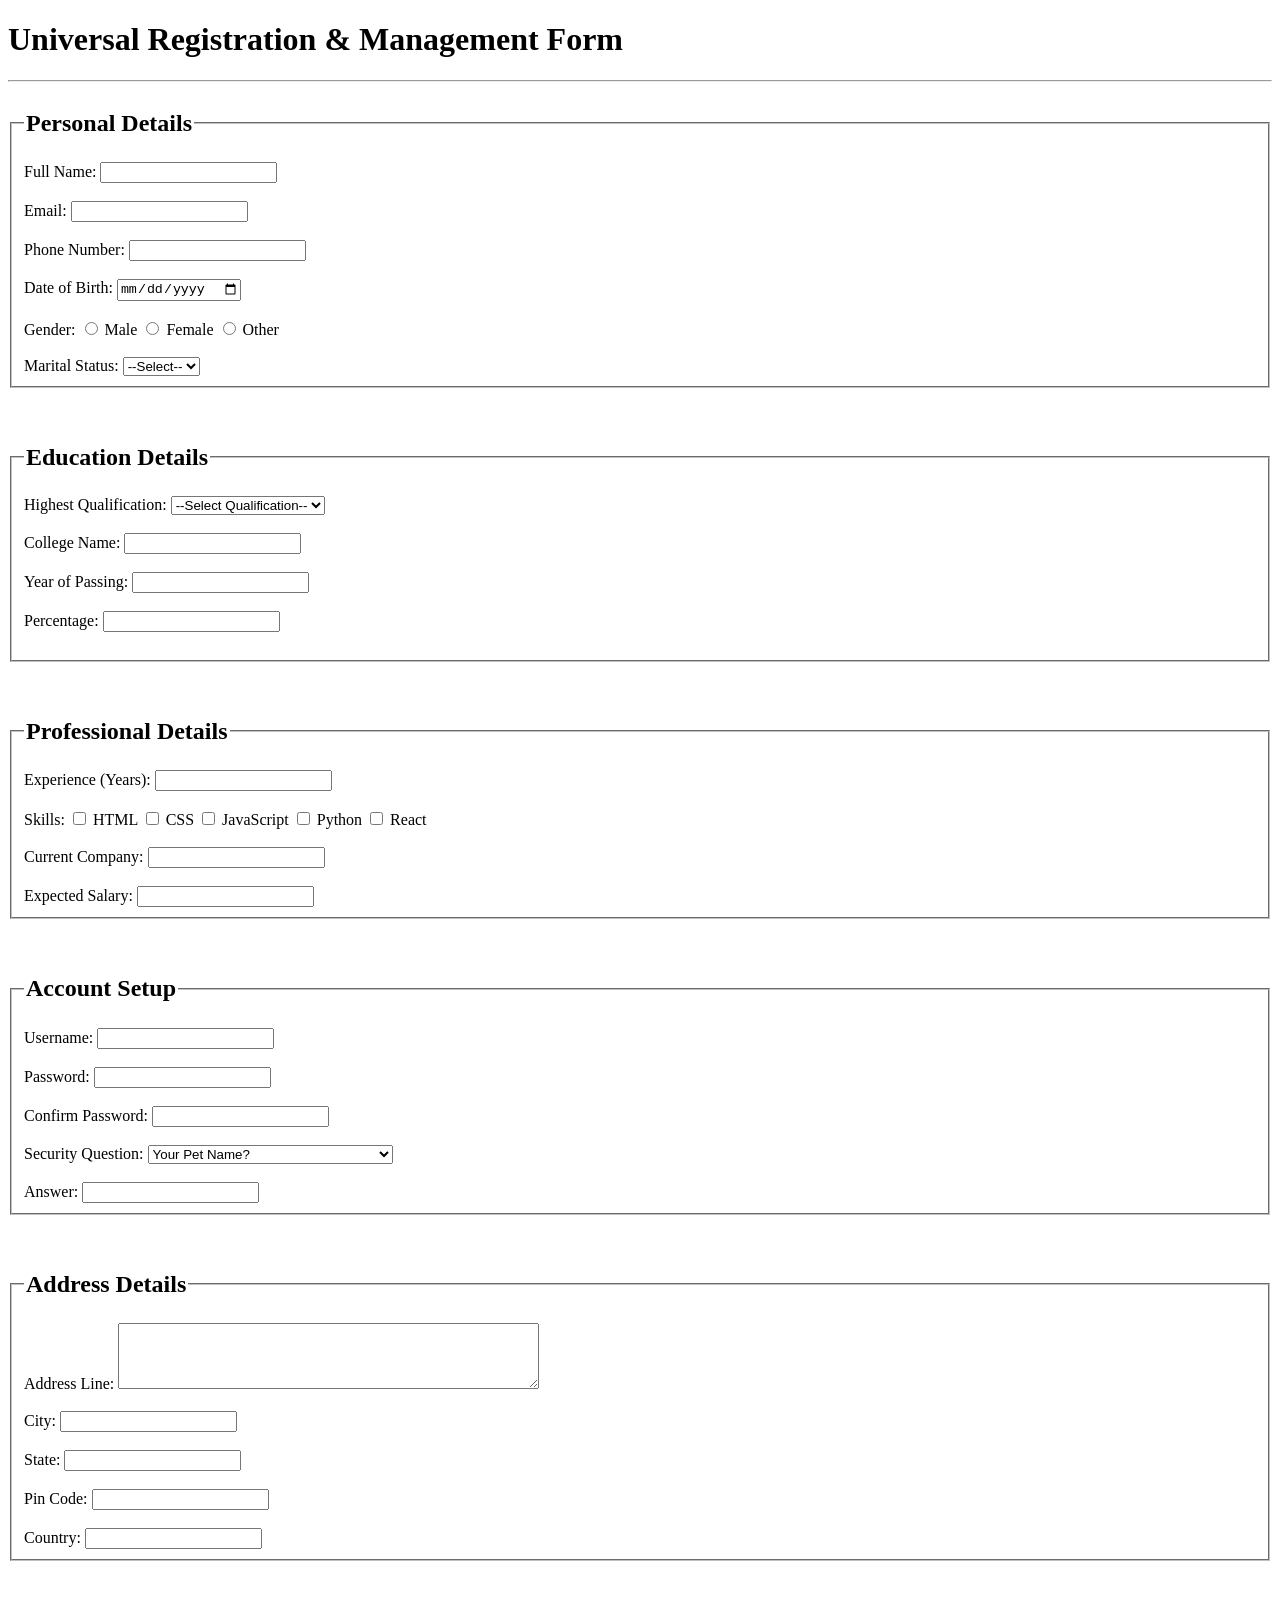
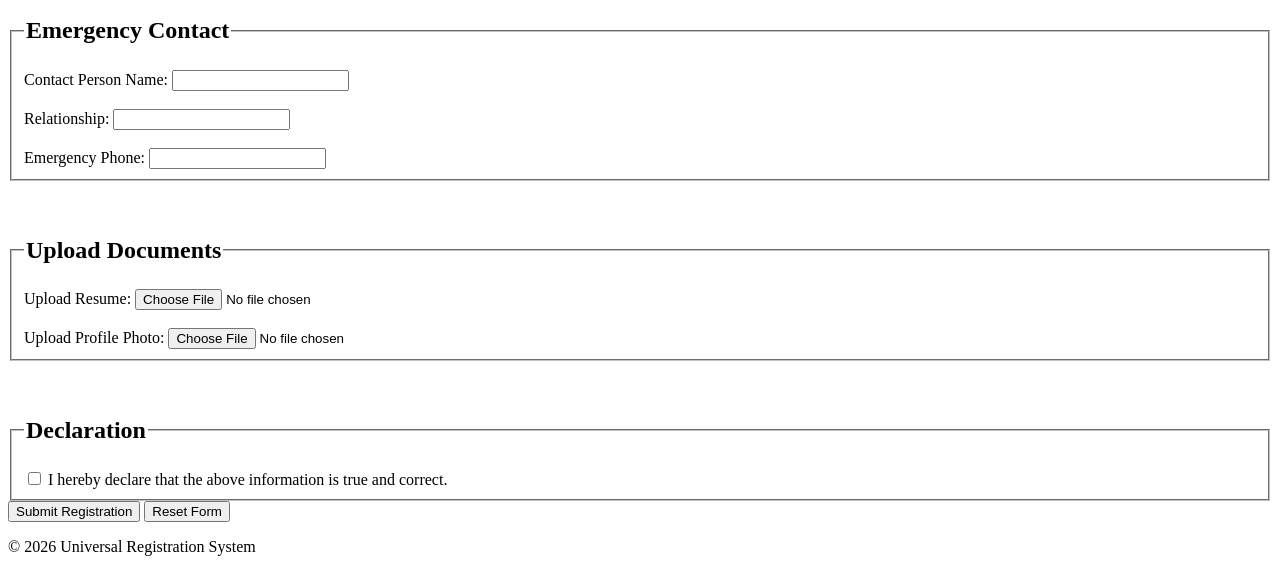
==== task2 forms.html @ e15a1848 "Add files via upload" ====
<!DOCTYPE html>
<html lang="en">
<head>
    <meta charset="UTF-8">
    <meta name="viewport" content="width=device-width, initial-scale=1.0">
    <title>Document</title>
</head>
<body>
    <h1>Universal Registration & Management Form</h1>
    <hr>
    <fieldset><legend><h2>Personal Details</h2></legend>
    <form action="Submit">
        <label for="name">Full Name:</label>
        <input type="text" id="name" name="name" required>
        <br><br>
        <label for="email">Email:</label>   
        <input type="email" id="email" name="email" required>
        <br><br>
        <label for="phone">Phone Number:</label>
        <input type="tel" id="phone" name="phone" required>
        <br><br>
        <label for="dob">Date of Birth:</label>
        <input type="date" id="dob" name="dob" required>
        <br><br>
        <label for="gender">Gender:</label>
        <input type="radio" id="male" name="gender" value="male" required>
        <label for="male">Male</label>
        <input type="radio" id="female" name="gender" value="female" required>  
        <label for="female">Female</label>
        <input type="radio" id="Other" name="gender" value="other" required>  
        <label for="Other">Other</label>
        <br><br>
        <label for="Marital Status">Marital Status:</label>
        <select id="Marital Status" name="Marital Status">
            <option value="--select--">--Select--</option>
            <option value="single">Single</option>
            <option value="married">Married</option>
            <option value="divorced">Divorced</option>
        </select>
    </form>
    </fieldset>
    <br><br>
    <fieldset><legend><h2>Education Details</h2></legend>
    <form action="Submit">
        <label for="Highest Qualification">Highest Qualification:</label>
        <select id="Highest Qualification" name="Highest Qualification">
            <option value="Select Qualification">--Select Qualification--</option>
            <option value="10th">10th</option>
            <option value="12th">12th</option>
            <option value="Bachelor's">Bachelor's</option>
            <option value="Master's">Master's</option>
        </select>
        <br><br>
        <label for="University/College">College Name:</label>
        <input type="text" id="University/College" name="University/College" required>
        <br><br>
        <label for="Year of Passing">Year of Passing:</label>
        <input type="number" id="Year of Passing" name="Year of Passing" required>
        <br><br>
        <label for="CGPA/Percentage">Percentage:</label>
        <input type="number" id="CGPA/Percentage" name="CGPA/Percentage" required>
        <br><br>
    </form>
    </fieldset>
    <br><br>
    <fieldset><legend><h2>Professional Details</h2></legend>
    <form action="Submit">
        <label for="Experience">Experience (Years):</label>
        <input type="number" id="Experience" name="Experience" required>
        <br><br>
        <label for="Skills">Skills:</label>
        <input type="checkbox" id="Skills" name="Skills" value="HTML">
        <label for="Skills">HTML</label>
        <input type="checkbox" id="Skills" name="Skills" value="CSS">
        <label for="Skills">CSS</label>
        <input type="checkbox" id="Skills" name="Skills" value="JavaScript">
        <label for="Skills">JavaScript</label>
        <input type="checkbox" id="Skills" name="Skills" value="Python">
        <label for="Skills">Python</label>  
        <input type="checkbox" id="Skills" name="Skills" value="React">
        <label for="Skills">React</label>
        <br><br>
        <label for="Current Company">Current Company:</label>
        <input type="text" id="Current Company" name="Current Company" required>
        <br><br>
        <label for="Expected Salary">Expected Salary:</label>
        <input type="number" id="Expected Salary" name="Expected Salary" required>
    </fieldset>
     <br><br>
    <fieldset><legend><h2>Account Setup</h2></legend>
        <label for="Username">Username:</label>
        <input type="text" id="Username" name="Username" required>
        <br><br>
        <label for="Password">Password:</label>
        <input type="password" id="Password" name="Password" required>
        <br><br>
        <label for="Confirm Password">Confirm Password:</label>
        <input type="password" id="Confirm Password" name="Confirm Password" required>
        <br><br>
        <label for="Security Question">Security Question:</label>
        <select id="Security Question" name="Security Question">
            <option value="Your pet's name?">Your Pet Name?</option>
            <option value="What is your mother's maiden name?">What is your mother's maiden name?</option>
            <option value="What is the name of your first school?">What is the name of your first school?</option>
        </select>
        <br><br>
        <label for="Answer">Answer:</label>
        <input type="text" id="Answer" name="Answer" required>
    </fieldset>
     <br><br>
    <fieldset><legend><h2>Address Details</h2></legend>
        <label for="Address">Address Line:</label>
        <textarea id="Address" name="Address" rows="4" cols="50" required></textarea>
        <br><br>
        <label for="City">City:</label>
        <input type="text" id="City" name="City" required>
        <br><br>
        <label for="State">State:</label>
        <input type="text" id="State" name="State" required>
        <br><br>
        <label for="PinCode">Pin Code:</label>
        <input type="number" id="PinCode" name="PinCode" required>
        <br><br>
        <label for="Country">Country:</label>
        <input type="text" id="Country" name="Country" required>
    </fieldset>
     <br><br>
    <fieldset><legend><h2>Emergency Contact</h2></legend>
        <label for="Contact Person Name">Contact Person Name:</label>
        <input type="text" id="Contact Person Name" name="Contact Person Name" required>
        <br><br>
        <label for="Relationship">Relationship:</label>
        <input type="text" id="Relationship" name="Relationship" required>
        <br><br>
        <label for="Emergency Phone">Emergency Phone:</label>
        <input type="tel" id="Emergency Phone" name="Emergency Phone" required>
    </fieldset>
     <br><br>
    <fieldset><legend><h2>Upload Documents</h2></legend>
        <label for="Upload Resume">Upload Resume:</label>
        <input type="file" id="Resume" name="Resume" required>
        <br><br>
        <label for="Upload ProfilePhoto">Upload Profile Photo:</label>
        <input type="file" id="ProfilePhoto" name="ProfilePhoto" required>
    </fieldset>
     <br><br>
    <fieldset><legend><h2>Declaration</h2></legend>
        <input type="checkbox" id="Declaration" name="Declaration" required>
        <label for="Declaration">I hereby declare that the above information is true and correct.</label>
    </fieldset>
    <button type="submit">Submit Registration</button>
    <button type="reset">Reset Form</button>
    <footer>
        <p>&copy; 2026 Universal Registration System</p>
    </footer>

</body>
</html>
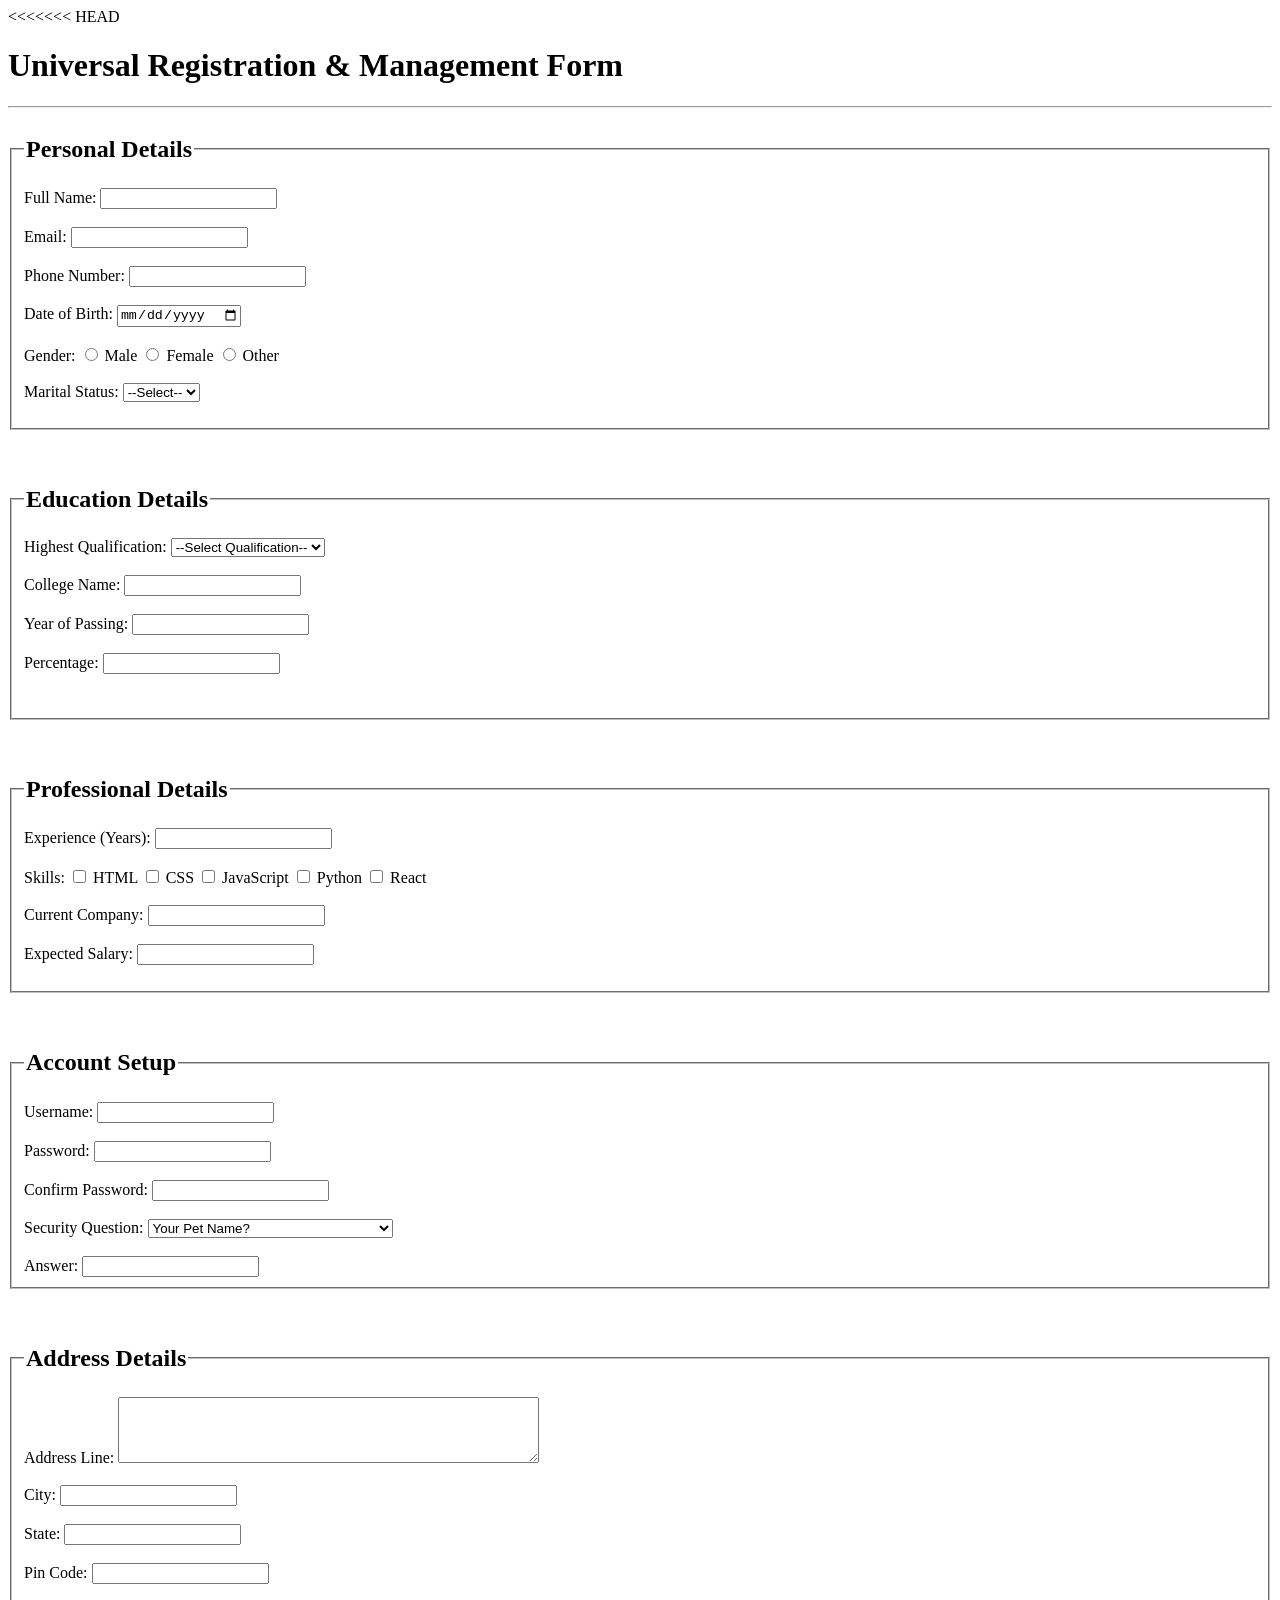
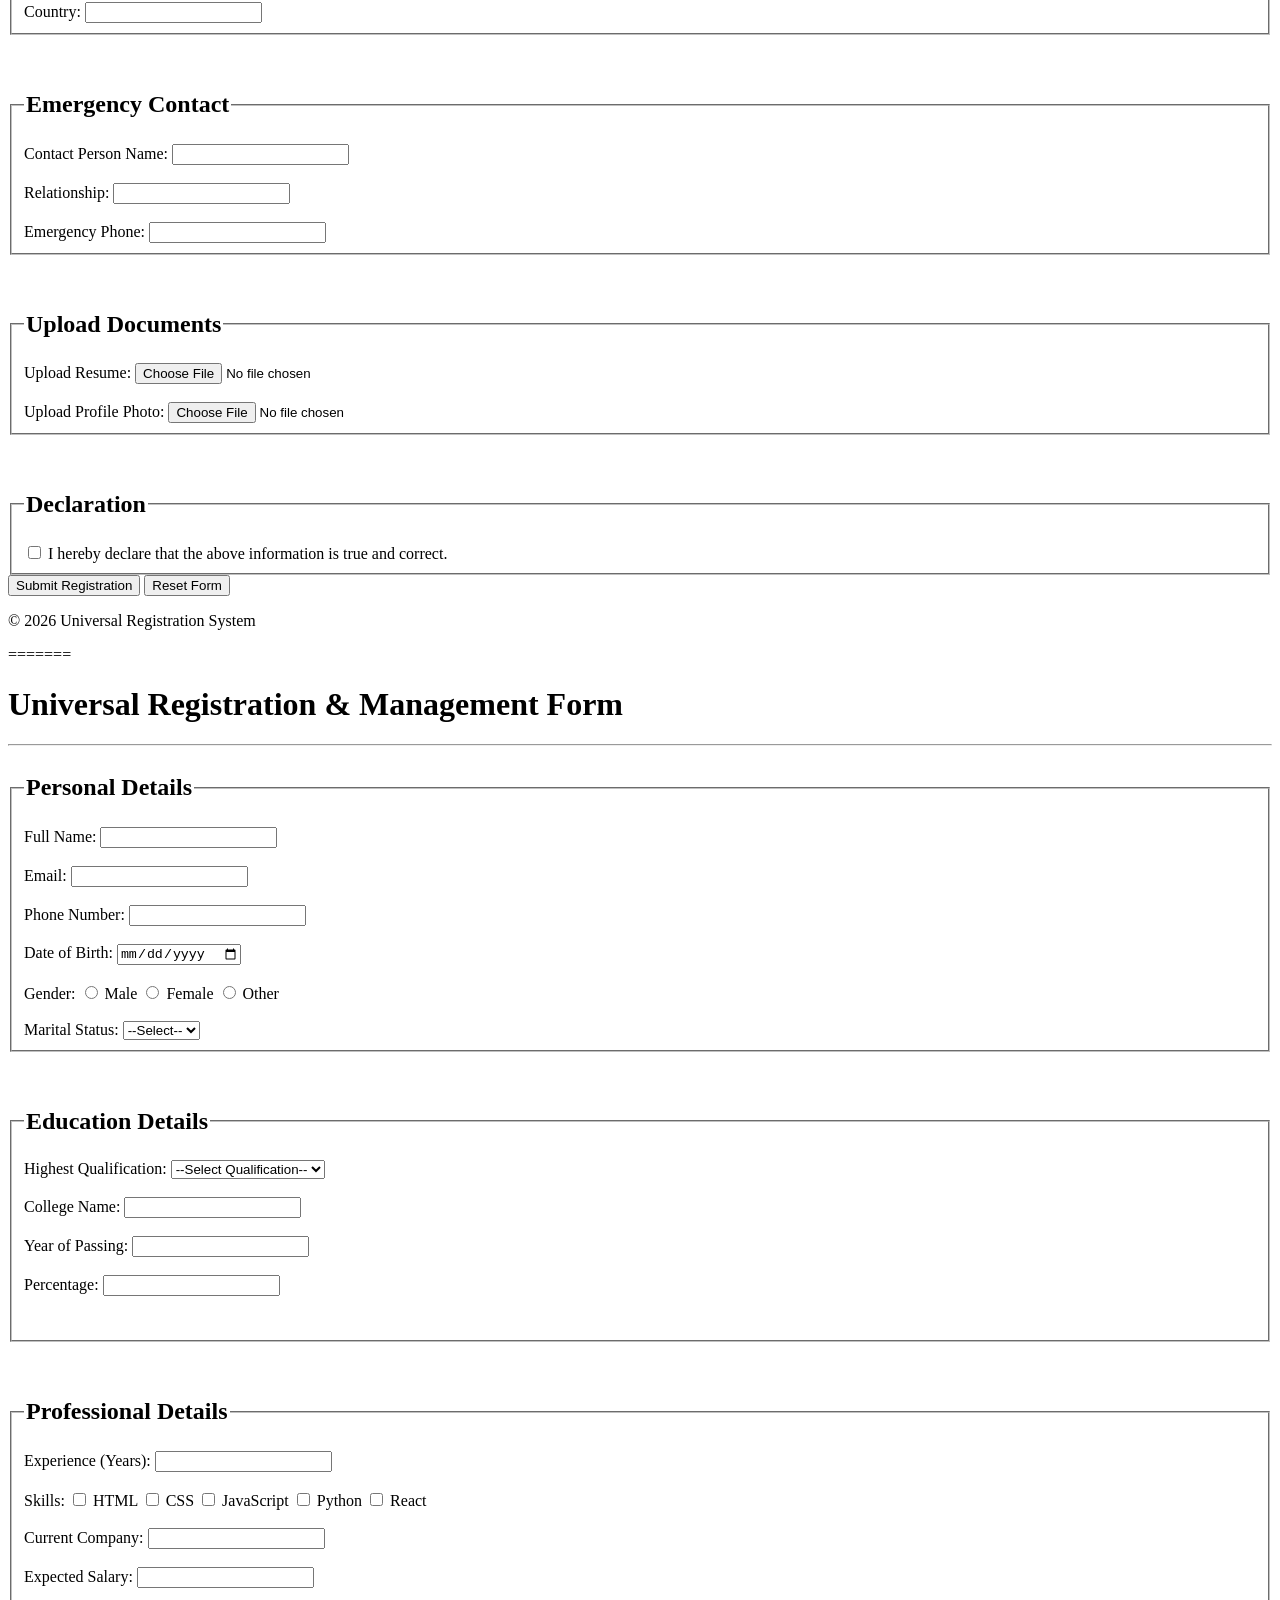
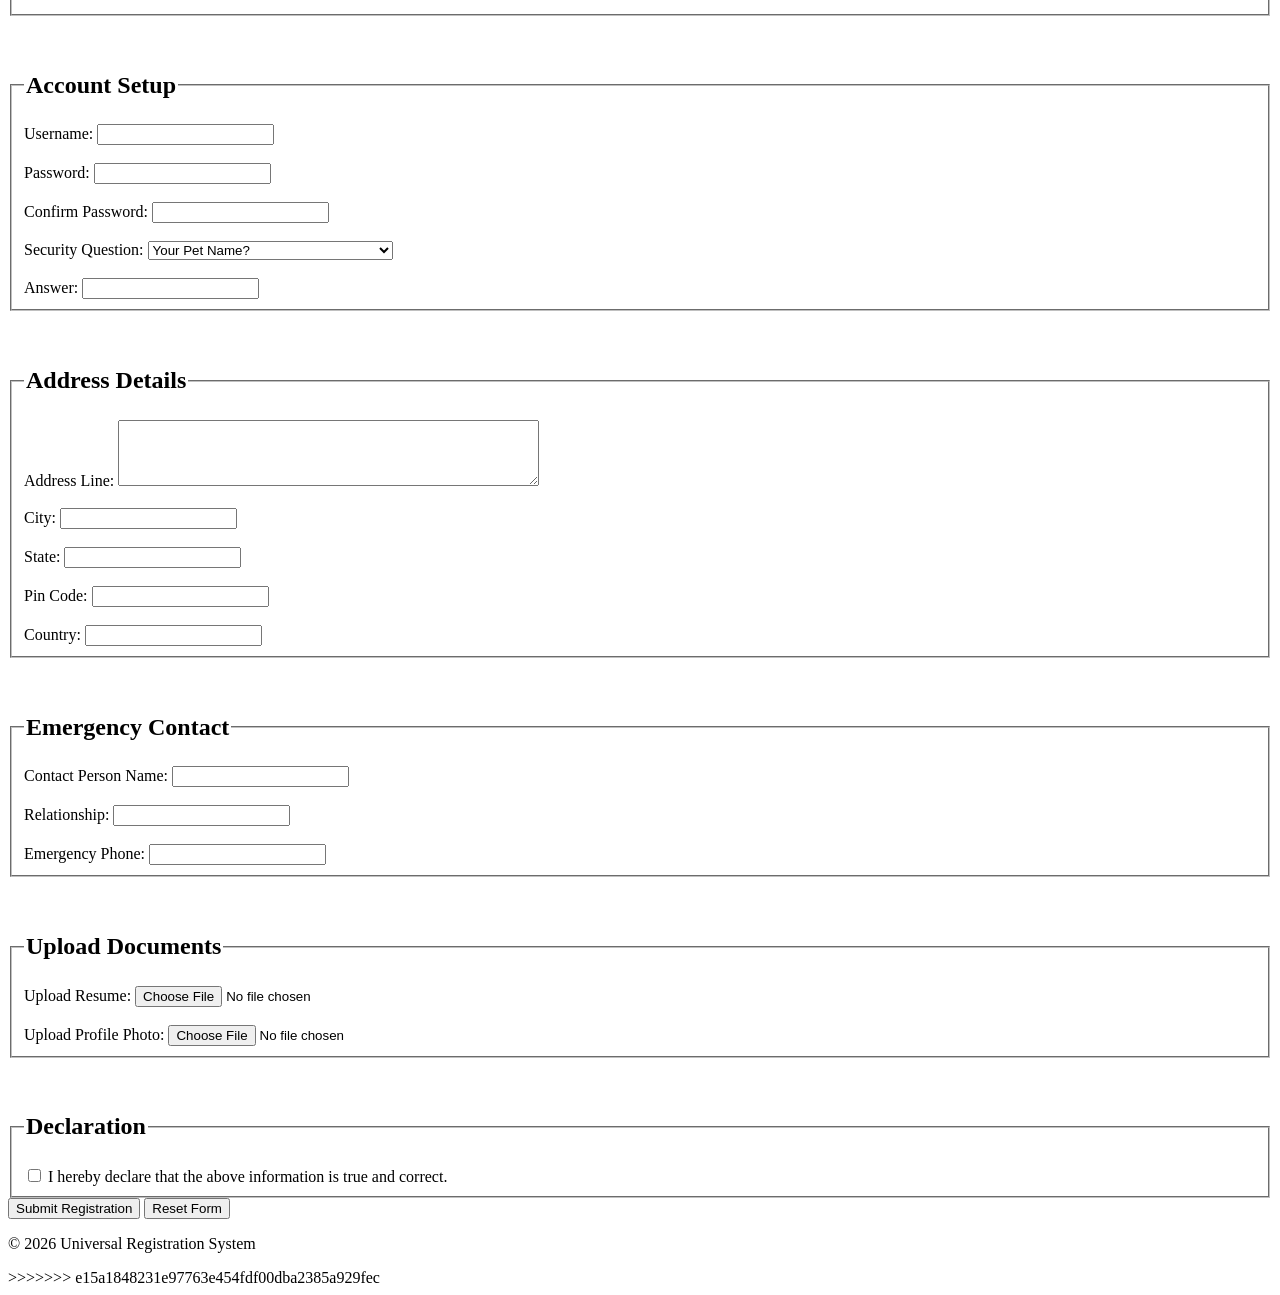
==== commit d8a3cb61: "Merge branch 'main' of https://github.com/Madhan-112/Batch-31" ====
--- a/task2 forms.html
+++ b/task2 forms.html
@@ -1,158 +1,318 @@
-<!DOCTYPE html>
-<html lang="en">
-<head>
-    <meta charset="UTF-8">
-    <meta name="viewport" content="width=device-width, initial-scale=1.0">
-    <title>Document</title>
-</head>
-<body>
-    <h1>Universal Registration & Management Form</h1>
-    <hr>
-    <fieldset><legend><h2>Personal Details</h2></legend>
-    <form action="Submit">
-        <label for="name">Full Name:</label>
-        <input type="text" id="name" name="name" required>
-        <br><br>
-        <label for="email">Email:</label>   
-        <input type="email" id="email" name="email" required>
-        <br><br>
-        <label for="phone">Phone Number:</label>
-        <input type="tel" id="phone" name="phone" required>
-        <br><br>
-        <label for="dob">Date of Birth:</label>
-        <input type="date" id="dob" name="dob" required>
-        <br><br>
-        <label for="gender">Gender:</label>
-        <input type="radio" id="male" name="gender" value="male" required>
-        <label for="male">Male</label>
-        <input type="radio" id="female" name="gender" value="female" required>  
-        <label for="female">Female</label>
-        <input type="radio" id="Other" name="gender" value="other" required>  
-        <label for="Other">Other</label>
-        <br><br>
-        <label for="Marital Status">Marital Status:</label>
-        <select id="Marital Status" name="Marital Status">
-            <option value="--select--">--Select--</option>
-            <option value="single">Single</option>
-            <option value="married">Married</option>
-            <option value="divorced">Divorced</option>
-        </select>
-    </form>
-    </fieldset>
-    <br><br>
-    <fieldset><legend><h2>Education Details</h2></legend>
-    <form action="Submit">
-        <label for="Highest Qualification">Highest Qualification:</label>
-        <select id="Highest Qualification" name="Highest Qualification">
-            <option value="Select Qualification">--Select Qualification--</option>
-            <option value="10th">10th</option>
-            <option value="12th">12th</option>
-            <option value="Bachelor's">Bachelor's</option>
-            <option value="Master's">Master's</option>
-        </select>
-        <br><br>
-        <label for="University/College">College Name:</label>
-        <input type="text" id="University/College" name="University/College" required>
-        <br><br>
-        <label for="Year of Passing">Year of Passing:</label>
-        <input type="number" id="Year of Passing" name="Year of Passing" required>
-        <br><br>
-        <label for="CGPA/Percentage">Percentage:</label>
-        <input type="number" id="CGPA/Percentage" name="CGPA/Percentage" required>
-        <br><br>
-    </form>
-    </fieldset>
-    <br><br>
-    <fieldset><legend><h2>Professional Details</h2></legend>
-    <form action="Submit">
-        <label for="Experience">Experience (Years):</label>
-        <input type="number" id="Experience" name="Experience" required>
-        <br><br>
-        <label for="Skills">Skills:</label>
-        <input type="checkbox" id="Skills" name="Skills" value="HTML">
-        <label for="Skills">HTML</label>
-        <input type="checkbox" id="Skills" name="Skills" value="CSS">
-        <label for="Skills">CSS</label>
-        <input type="checkbox" id="Skills" name="Skills" value="JavaScript">
-        <label for="Skills">JavaScript</label>
-        <input type="checkbox" id="Skills" name="Skills" value="Python">
-        <label for="Skills">Python</label>  
-        <input type="checkbox" id="Skills" name="Skills" value="React">
-        <label for="Skills">React</label>
-        <br><br>
-        <label for="Current Company">Current Company:</label>
-        <input type="text" id="Current Company" name="Current Company" required>
-        <br><br>
-        <label for="Expected Salary">Expected Salary:</label>
-        <input type="number" id="Expected Salary" name="Expected Salary" required>
-    </fieldset>
-     <br><br>
-    <fieldset><legend><h2>Account Setup</h2></legend>
-        <label for="Username">Username:</label>
-        <input type="text" id="Username" name="Username" required>
-        <br><br>
-        <label for="Password">Password:</label>
-        <input type="password" id="Password" name="Password" required>
-        <br><br>
-        <label for="Confirm Password">Confirm Password:</label>
-        <input type="password" id="Confirm Password" name="Confirm Password" required>
-        <br><br>
-        <label for="Security Question">Security Question:</label>
-        <select id="Security Question" name="Security Question">
-            <option value="Your pet's name?">Your Pet Name?</option>
-            <option value="What is your mother's maiden name?">What is your mother's maiden name?</option>
-            <option value="What is the name of your first school?">What is the name of your first school?</option>
-        </select>
-        <br><br>
-        <label for="Answer">Answer:</label>
-        <input type="text" id="Answer" name="Answer" required>
-    </fieldset>
-     <br><br>
-    <fieldset><legend><h2>Address Details</h2></legend>
-        <label for="Address">Address Line:</label>
-        <textarea id="Address" name="Address" rows="4" cols="50" required></textarea>
-        <br><br>
-        <label for="City">City:</label>
-        <input type="text" id="City" name="City" required>
-        <br><br>
-        <label for="State">State:</label>
-        <input type="text" id="State" name="State" required>
-        <br><br>
-        <label for="PinCode">Pin Code:</label>
-        <input type="number" id="PinCode" name="PinCode" required>
-        <br><br>
-        <label for="Country">Country:</label>
-        <input type="text" id="Country" name="Country" required>
-    </fieldset>
-     <br><br>
-    <fieldset><legend><h2>Emergency Contact</h2></legend>
-        <label for="Contact Person Name">Contact Person Name:</label>
-        <input type="text" id="Contact Person Name" name="Contact Person Name" required>
-        <br><br>
-        <label for="Relationship">Relationship:</label>
-        <input type="text" id="Relationship" name="Relationship" required>
-        <br><br>
-        <label for="Emergency Phone">Emergency Phone:</label>
-        <input type="tel" id="Emergency Phone" name="Emergency Phone" required>
-    </fieldset>
-     <br><br>
-    <fieldset><legend><h2>Upload Documents</h2></legend>
-        <label for="Upload Resume">Upload Resume:</label>
-        <input type="file" id="Resume" name="Resume" required>
-        <br><br>
-        <label for="Upload ProfilePhoto">Upload Profile Photo:</label>
-        <input type="file" id="ProfilePhoto" name="ProfilePhoto" required>
-    </fieldset>
-     <br><br>
-    <fieldset><legend><h2>Declaration</h2></legend>
-        <input type="checkbox" id="Declaration" name="Declaration" required>
-        <label for="Declaration">I hereby declare that the above information is true and correct.</label>
-    </fieldset>
-    <button type="submit">Submit Registration</button>
-    <button type="reset">Reset Form</button>
-    <footer>
-        <p>&copy; 2026 Universal Registration System</p>
-    </footer>
-
-</body>
+<<<<<<< HEAD
+<!DOCTYPE html>
+<html lang="en">
+<head>
+    <meta charset="UTF-8">
+    <meta name="viewport" content="width=device-width, initial-scale=1.0">
+    <title>Document</title>
+</head>
+<body>
+    <h1>Universal Registration & Management Form</h1>
+    <hr>
+    <fieldset><legend><h2>Personal Details</h2></legend>
+    <form action="Submit">
+        <label for="name">Full Name:</label>
+        <input type="text" id="name" name="name" required>
+        <br><br>
+        <label for="email">Email:</label>   
+        <input type="email" id="email" name="email" required>
+        <br><br>
+        <label for="phone">Phone Number:</label>
+        <input type="tel" id="phone" name="phone" required>
+        <br><br>
+        <label for="dob">Date of Birth:</label>
+        <input type="date" id="dob" name="dob" required>
+        <br><br>
+        <label for="gender">Gender:</label>
+        <input type="radio" id="male" name="gender" value="male" required>
+        <label for="male">Male</label>
+        <input type="radio" id="female" name="gender" value="female" required>  
+        <label for="female">Female</label>
+        <input type="radio" id="Other" name="gender" value="other" required>  
+        <label for="Other">Other</label>
+        <br><br>
+        <label for="Marital Status">Marital Status:</label>
+        <select id="Marital Status" name="Marital Status">
+            <option value="--select--">--Select--</option>
+            <option value="single">Single</option>
+            <option value="married">Married</option>
+            <option value="divorced">Divorced</option>
+        </select>
+    </form>
+    </fieldset>
+    <br><br>
+    <fieldset><legend><h2>Education Details</h2></legend>
+    <form action="Submit">
+        <label for="Highest Qualification">Highest Qualification:</label>
+        <select id="Highest Qualification" name="Highest Qualification">
+            <option value="Select Qualification">--Select Qualification--</option>
+            <option value="10th">10th</option>
+            <option value="12th">12th</option>
+            <option value="Bachelor's">Bachelor's</option>
+            <option value="Master's">Master's</option>
+        </select>
+        <br><br>
+        <label for="University/College">College Name:</label>
+        <input type="text" id="University/College" name="University/College" required>
+        <br><br>
+        <label for="Year of Passing">Year of Passing:</label>
+        <input type="number" id="Year of Passing" name="Year of Passing" required>
+        <br><br>
+        <label for="CGPA/Percentage">Percentage:</label>
+        <input type="number" id="CGPA/Percentage" name="CGPA/Percentage" required>
+        <br><br>
+    </form>
+    </fieldset>
+    <br><br>
+    <fieldset><legend><h2>Professional Details</h2></legend>
+    <form action="Submit">
+        <label for="Experience">Experience (Years):</label>
+        <input type="number" id="Experience" name="Experience" required>
+        <br><br>
+        <label for="Skills">Skills:</label>
+        <input type="checkbox" id="Skills" name="Skills" value="HTML">
+        <label for="Skills">HTML</label>
+        <input type="checkbox" id="Skills" name="Skills" value="CSS">
+        <label for="Skills">CSS</label>
+        <input type="checkbox" id="Skills" name="Skills" value="JavaScript">
+        <label for="Skills">JavaScript</label>
+        <input type="checkbox" id="Skills" name="Skills" value="Python">
+        <label for="Skills">Python</label>  
+        <input type="checkbox" id="Skills" name="Skills" value="React">
+        <label for="Skills">React</label>
+        <br><br>
+        <label for="Current Company">Current Company:</label>
+        <input type="text" id="Current Company" name="Current Company" required>
+        <br><br>
+        <label for="Expected Salary">Expected Salary:</label>
+        <input type="number" id="Expected Salary" name="Expected Salary" required>
+    </fieldset>
+     <br><br>
+    <fieldset><legend><h2>Account Setup</h2></legend>
+        <label for="Username">Username:</label>
+        <input type="text" id="Username" name="Username" required>
+        <br><br>
+        <label for="Password">Password:</label>
+        <input type="password" id="Password" name="Password" required>
+        <br><br>
+        <label for="Confirm Password">Confirm Password:</label>
+        <input type="password" id="Confirm Password" name="Confirm Password" required>
+        <br><br>
+        <label for="Security Question">Security Question:</label>
+        <select id="Security Question" name="Security Question">
+            <option value="Your pet's name?">Your Pet Name?</option>
+            <option value="What is your mother's maiden name?">What is your mother's maiden name?</option>
+            <option value="What is the name of your first school?">What is the name of your first school?</option>
+        </select>
+        <br><br>
+        <label for="Answer">Answer:</label>
+        <input type="text" id="Answer" name="Answer" required>
+    </fieldset>
+     <br><br>
+    <fieldset><legend><h2>Address Details</h2></legend>
+        <label for="Address">Address Line:</label>
+        <textarea id="Address" name="Address" rows="4" cols="50" required></textarea>
+        <br><br>
+        <label for="City">City:</label>
+        <input type="text" id="City" name="City" required>
+        <br><br>
+        <label for="State">State:</label>
+        <input type="text" id="State" name="State" required>
+        <br><br>
+        <label for="PinCode">Pin Code:</label>
+        <input type="number" id="PinCode" name="PinCode" required>
+        <br><br>
+        <label for="Country">Country:</label>
+        <input type="text" id="Country" name="Country" required>
+    </fieldset>
+     <br><br>
+    <fieldset><legend><h2>Emergency Contact</h2></legend>
+        <label for="Contact Person Name">Contact Person Name:</label>
+        <input type="text" id="Contact Person Name" name="Contact Person Name" required>
+        <br><br>
+        <label for="Relationship">Relationship:</label>
+        <input type="text" id="Relationship" name="Relationship" required>
+        <br><br>
+        <label for="Emergency Phone">Emergency Phone:</label>
+        <input type="tel" id="Emergency Phone" name="Emergency Phone" required>
+    </fieldset>
+     <br><br>
+    <fieldset><legend><h2>Upload Documents</h2></legend>
+        <label for="Upload Resume">Upload Resume:</label>
+        <input type="file" id="Resume" name="Resume" required>
+        <br><br>
+        <label for="Upload ProfilePhoto">Upload Profile Photo:</label>
+        <input type="file" id="ProfilePhoto" name="ProfilePhoto" required>
+    </fieldset>
+     <br><br>
+    <fieldset><legend><h2>Declaration</h2></legend>
+        <input type="checkbox" id="Declaration" name="Declaration" required>
+        <label for="Declaration">I hereby declare that the above information is true and correct.</label>
+    </fieldset>
+    <button type="submit">Submit Registration</button>
+    <button type="reset">Reset Form</button>
+    <footer>
+        <p>&copy; 2026 Universal Registration System</p>
+    </footer>
+
+</body>
+=======
+<!DOCTYPE html>
+<html lang="en">
+<head>
+    <meta charset="UTF-8">
+    <meta name="viewport" content="width=device-width, initial-scale=1.0">
+    <title>Document</title>
+</head>
+<body>
+    <h1>Universal Registration & Management Form</h1>
+    <hr>
+    <fieldset><legend><h2>Personal Details</h2></legend>
+    <form action="Submit">
+        <label for="name">Full Name:</label>
+        <input type="text" id="name" name="name" required>
+        <br><br>
+        <label for="email">Email:</label>   
+        <input type="email" id="email" name="email" required>
+        <br><br>
+        <label for="phone">Phone Number:</label>
+        <input type="tel" id="phone" name="phone" required>
+        <br><br>
+        <label for="dob">Date of Birth:</label>
+        <input type="date" id="dob" name="dob" required>
+        <br><br>
+        <label for="gender">Gender:</label>
+        <input type="radio" id="male" name="gender" value="male" required>
+        <label for="male">Male</label>
+        <input type="radio" id="female" name="gender" value="female" required>  
+        <label for="female">Female</label>
+        <input type="radio" id="Other" name="gender" value="other" required>  
+        <label for="Other">Other</label>
+        <br><br>
+        <label for="Marital Status">Marital Status:</label>
+        <select id="Marital Status" name="Marital Status">
+            <option value="--select--">--Select--</option>
+            <option value="single">Single</option>
+            <option value="married">Married</option>
+            <option value="divorced">Divorced</option>
+        </select>
+    </form>
+    </fieldset>
+    <br><br>
+    <fieldset><legend><h2>Education Details</h2></legend>
+    <form action="Submit">
+        <label for="Highest Qualification">Highest Qualification:</label>
+        <select id="Highest Qualification" name="Highest Qualification">
+            <option value="Select Qualification">--Select Qualification--</option>
+            <option value="10th">10th</option>
+            <option value="12th">12th</option>
+            <option value="Bachelor's">Bachelor's</option>
+            <option value="Master's">Master's</option>
+        </select>
+        <br><br>
+        <label for="University/College">College Name:</label>
+        <input type="text" id="University/College" name="University/College" required>
+        <br><br>
+        <label for="Year of Passing">Year of Passing:</label>
+        <input type="number" id="Year of Passing" name="Year of Passing" required>
+        <br><br>
+        <label for="CGPA/Percentage">Percentage:</label>
+        <input type="number" id="CGPA/Percentage" name="CGPA/Percentage" required>
+        <br><br>
+    </form>
+    </fieldset>
+    <br><br>
+    <fieldset><legend><h2>Professional Details</h2></legend>
+    <form action="Submit">
+        <label for="Experience">Experience (Years):</label>
+        <input type="number" id="Experience" name="Experience" required>
+        <br><br>
+        <label for="Skills">Skills:</label>
+        <input type="checkbox" id="Skills" name="Skills" value="HTML">
+        <label for="Skills">HTML</label>
+        <input type="checkbox" id="Skills" name="Skills" value="CSS">
+        <label for="Skills">CSS</label>
+        <input type="checkbox" id="Skills" name="Skills" value="JavaScript">
+        <label for="Skills">JavaScript</label>
+        <input type="checkbox" id="Skills" name="Skills" value="Python">
+        <label for="Skills">Python</label>  
+        <input type="checkbox" id="Skills" name="Skills" value="React">
+        <label for="Skills">React</label>
+        <br><br>
+        <label for="Current Company">Current Company:</label>
+        <input type="text" id="Current Company" name="Current Company" required>
+        <br><br>
+        <label for="Expected Salary">Expected Salary:</label>
+        <input type="number" id="Expected Salary" name="Expected Salary" required>
+    </fieldset>
+     <br><br>
+    <fieldset><legend><h2>Account Setup</h2></legend>
+        <label for="Username">Username:</label>
+        <input type="text" id="Username" name="Username" required>
+        <br><br>
+        <label for="Password">Password:</label>
+        <input type="password" id="Password" name="Password" required>
+        <br><br>
+        <label for="Confirm Password">Confirm Password:</label>
+        <input type="password" id="Confirm Password" name="Confirm Password" required>
+        <br><br>
+        <label for="Security Question">Security Question:</label>
+        <select id="Security Question" name="Security Question">
+            <option value="Your pet's name?">Your Pet Name?</option>
+            <option value="What is your mother's maiden name?">What is your mother's maiden name?</option>
+            <option value="What is the name of your first school?">What is the name of your first school?</option>
+        </select>
+        <br><br>
+        <label for="Answer">Answer:</label>
+        <input type="text" id="Answer" name="Answer" required>
+    </fieldset>
+     <br><br>
+    <fieldset><legend><h2>Address Details</h2></legend>
+        <label for="Address">Address Line:</label>
+        <textarea id="Address" name="Address" rows="4" cols="50" required></textarea>
+        <br><br>
+        <label for="City">City:</label>
+        <input type="text" id="City" name="City" required>
+        <br><br>
+        <label for="State">State:</label>
+        <input type="text" id="State" name="State" required>
+        <br><br>
+        <label for="PinCode">Pin Code:</label>
+        <input type="number" id="PinCode" name="PinCode" required>
+        <br><br>
+        <label for="Country">Country:</label>
+        <input type="text" id="Country" name="Country" required>
+    </fieldset>
+     <br><br>
+    <fieldset><legend><h2>Emergency Contact</h2></legend>
+        <label for="Contact Person Name">Contact Person Name:</label>
+        <input type="text" id="Contact Person Name" name="Contact Person Name" required>
+        <br><br>
+        <label for="Relationship">Relationship:</label>
+        <input type="text" id="Relationship" name="Relationship" required>
+        <br><br>
+        <label for="Emergency Phone">Emergency Phone:</label>
+        <input type="tel" id="Emergency Phone" name="Emergency Phone" required>
+    </fieldset>
+     <br><br>
+    <fieldset><legend><h2>Upload Documents</h2></legend>
+        <label for="Upload Resume">Upload Resume:</label>
+        <input type="file" id="Resume" name="Resume" required>
+        <br><br>
+        <label for="Upload ProfilePhoto">Upload Profile Photo:</label>
+        <input type="file" id="ProfilePhoto" name="ProfilePhoto" required>
+    </fieldset>
+     <br><br>
+    <fieldset><legend><h2>Declaration</h2></legend>
+        <input type="checkbox" id="Declaration" name="Declaration" required>
+        <label for="Declaration">I hereby declare that the above information is true and correct.</label>
+    </fieldset>
+    <button type="submit">Submit Registration</button>
+    <button type="reset">Reset Form</button>
+    <footer>
+        <p>&copy; 2026 Universal Registration System</p>
+    </footer>
+
+</body>
+>>>>>>> e15a1848231e97763e454fdf00dba2385a929fec
 </html>
